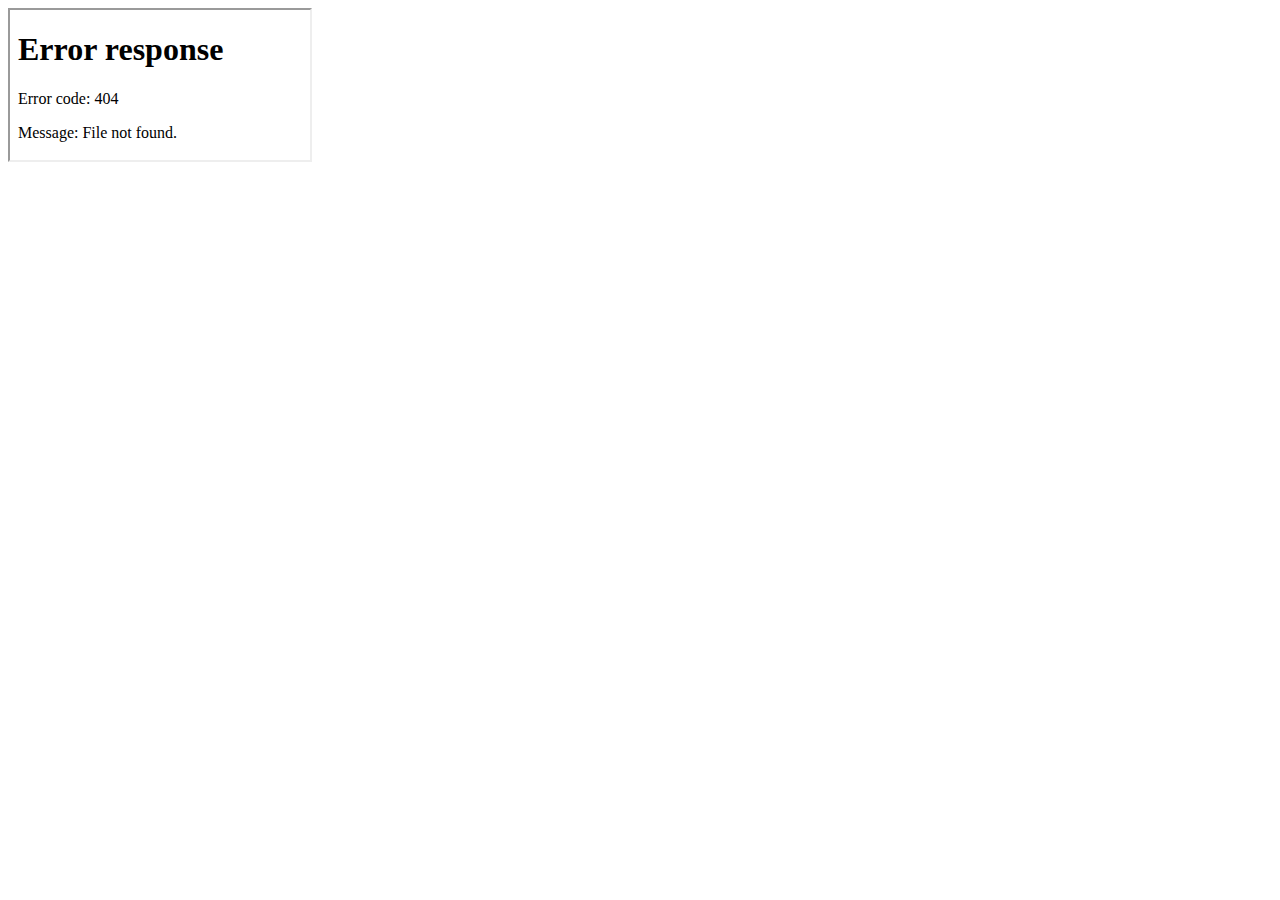
==== index.html @ 4adf5f06 "metadatos" ====
<!DOCTYPE html>
<html>
    <head>
        <meta charset="utf-8" />
        <meta content="IE=edge,chrome=1" http-equiv="X-UA-Compatible"/>
        <meta name="viewport" content="width=device-width, initial-scale=1, maximum-scale=2, user-scalable=no" />
        <meta name="description" content="Sitio Web del Colegio Hernán Cortés, ¡Fieles al deber!" />
        <meta name="keywords" content="Colegio Hernán Cortés, educación, escuela, sjs, preescolar, primaria, secundaria" />
        <meta name="author" content="Adonay David Hernández Vales"/>
        <title>Colegio Hernán Cortés | ¡Fieles al deber!</title>
        <link rel="shortcut icon" href="./home/data/ui/favicon.ico"></link>
        <link rel="stylesheet" href="./home/src/css/home.css"></link>
    </head>
    <body>
        <iframe src="./home/index.html"></iframe>
    </body>
</html>
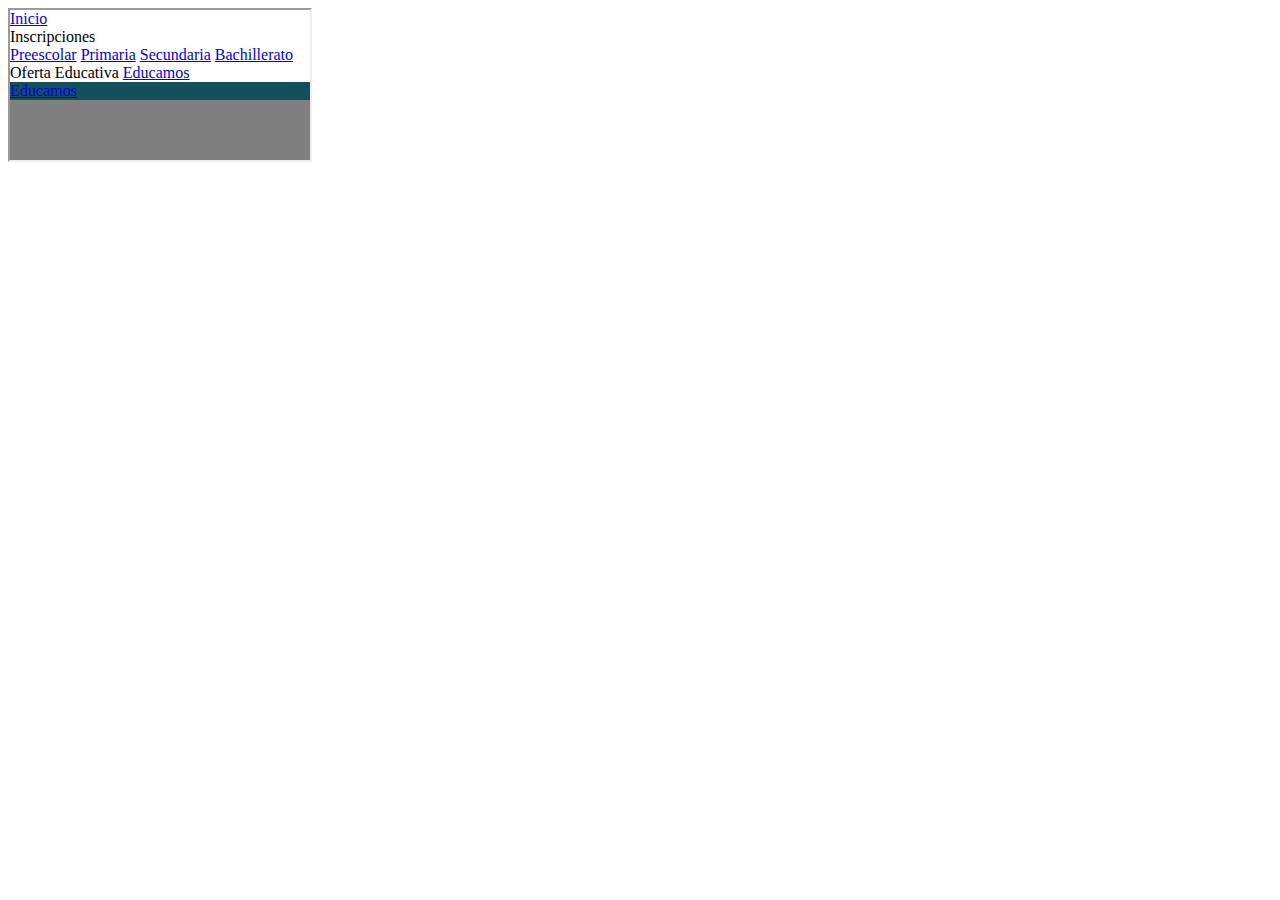
==== commit 19d3507a: "cambios asi chidos" ====
--- a/index.html
+++ b/index.html
@@ -12,6 +12,6 @@
         <link rel="stylesheet" href="./home/src/css/home.css"></link>
     </head>
     <body>
-        <iframe src="./home/index.html"></iframe>
+        <iframe src="./home/pruebaindex.html"></iframe>
     </body>
 </html>
